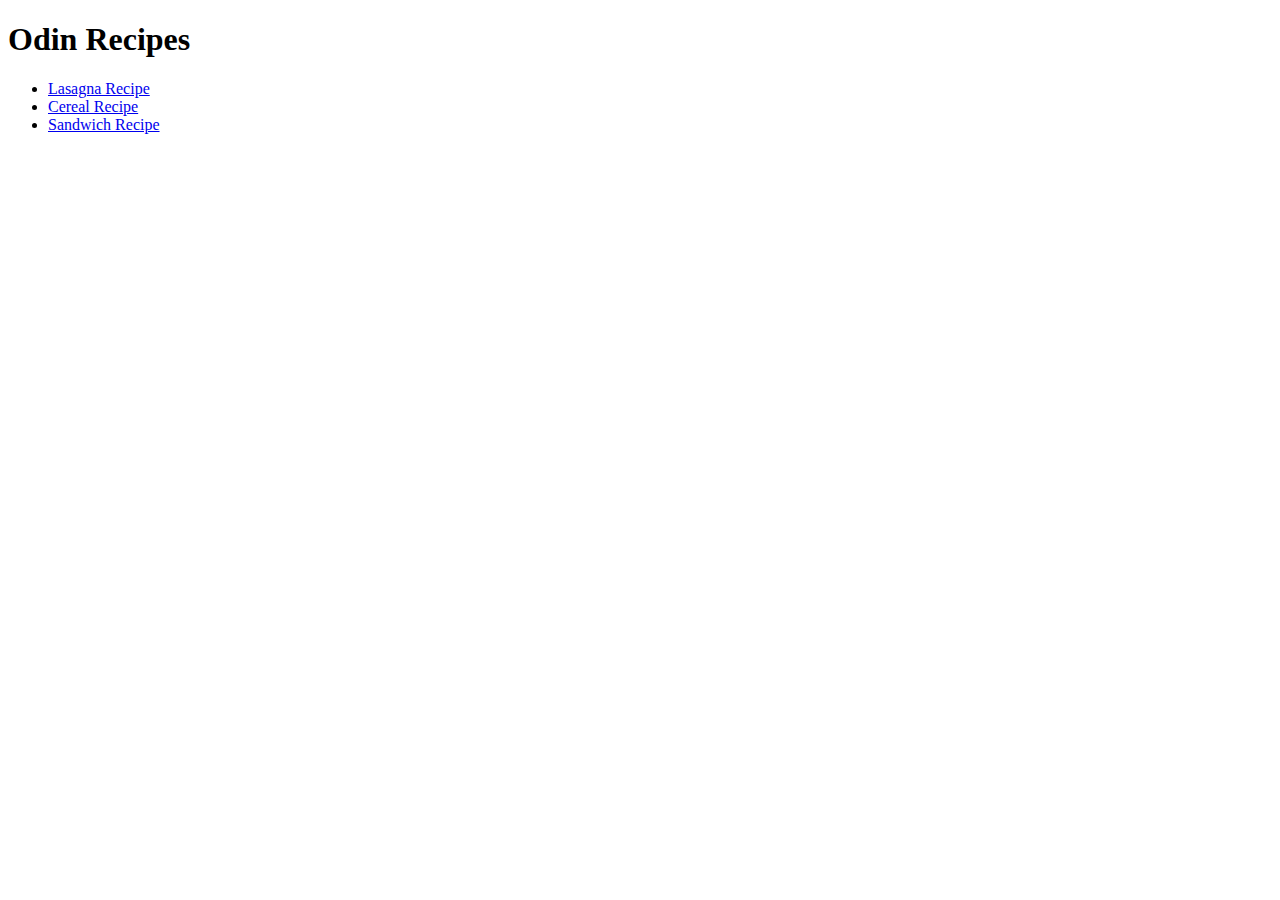
==== index.html @ 878bae7c "Added homepage for recipes" ====
<!DOCTYPE html>
<html lang="en">

<head>
    <meta charset="UTF-8">
    <title>Odin-Recipes</title>
</head>

<body>
    <h1>Odin Recipes</h1>
    <ul>
    <li><a href="recipes/lasagna.html">Lasagna Recipe</a></li>
    <li><a href="recipes/cereal.html">Cereal Recipe</a></li>
    <li><a href="recipes/sandwhich.html">Sandwich Recipe</a></li>
    </ul>




</body>





</html>
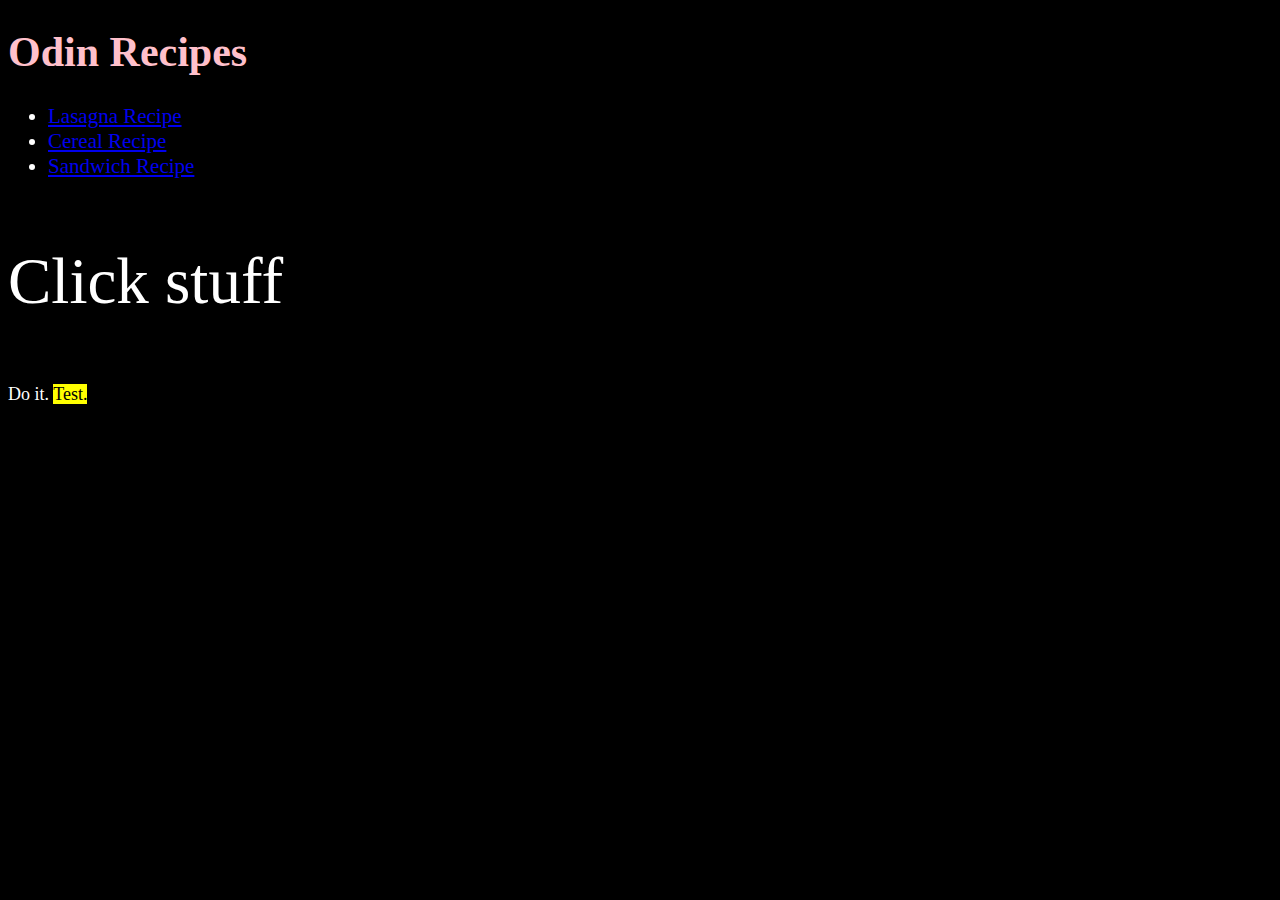
==== commit 9a8e44ed: "Light CSS added" ====
--- a/index.html
+++ b/index.html
@@ -3,6 +3,7 @@
 
 <head>
     <meta charset="UTF-8">
+    <link rel="stylesheet" href="styles.css">
     <title>Odin-Recipes</title>
 </head>
 
@@ -11,11 +12,22 @@
     <ul>
     <li><a href="recipes/lasagna.html">Lasagna Recipe</a></li>
     <li><a href="recipes/cereal.html">Cereal Recipe</a></li>
-    <li><a href="recipes/sandwhich.html">Sandwich Recipe</a></li>
+    <li><a href="recipes/sandwich.html">Sandwich Recipe</a></li>
     </ul>
 
+<div class="top-section">
+    <p class="intro">Click stuff</p>
+</div>
 
+<div class="bottom-section">
+    
+    <p>Do it.
+        <span class="highlight">
+            Test.
+        </span>
+    </p>
 
+</div>
 
 </body>
 
--- a/styles.css
+++ b/styles.css
@@ -0,0 +1,25 @@
+body {
+background-color: rgb(0, 0, 0);
+color: white;
+font-size: 21px;
+
+}
+
+p {
+    font-size: 18px;
+    color: white;
+}
+
+.intro {
+    font-size: 65px;
+}
+
+h1 {
+    color: pink;
+}
+
+.highlight {
+    background-color: yellow;
+    color: black;
+}
+
